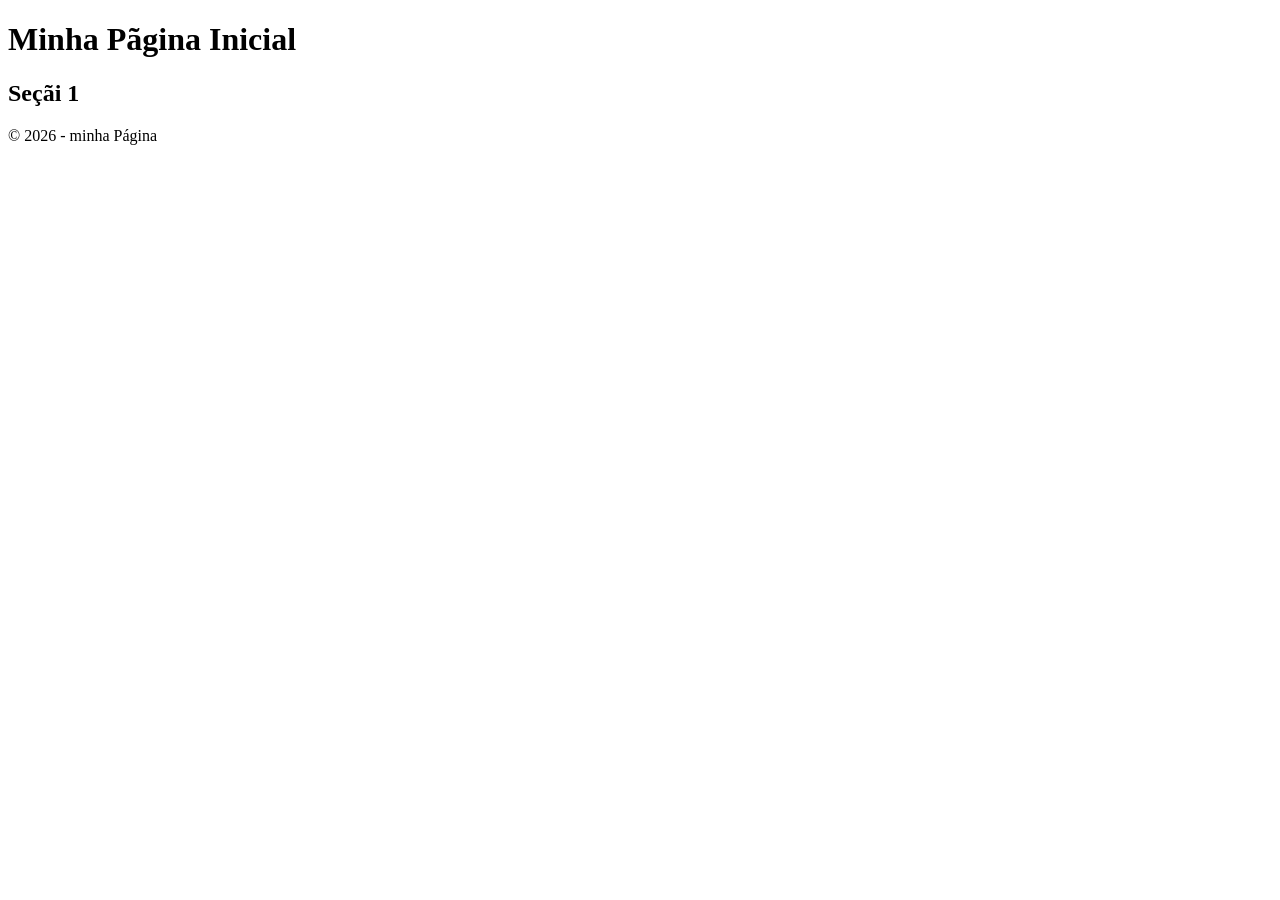
==== index.html @ f24833fe "ESTRUTURA html semântica básica." ====
<!DOCTYPE html><!-- 

o Doctype é o DTD, Document Type Definition, que é responsável por irformar, o navegador da versão do HTML que está sendo carregado.
-->

<html lang="pt-br">    
     
     <head>
        <meta charset="UTF-8">
	<title> Primeira Págin</title>
     </head>

      <body>
	<header>
	<h1>Minha Pãgina Inicial</h1>
	</header>
 	<main>
	   <section>
		<h2>Seçãi 1 </h2>
	  <section>
	</main>
	<footer>
	    <p>&copy; 2026 - minha Página</p>
	</footer>
     <body>     
</html>
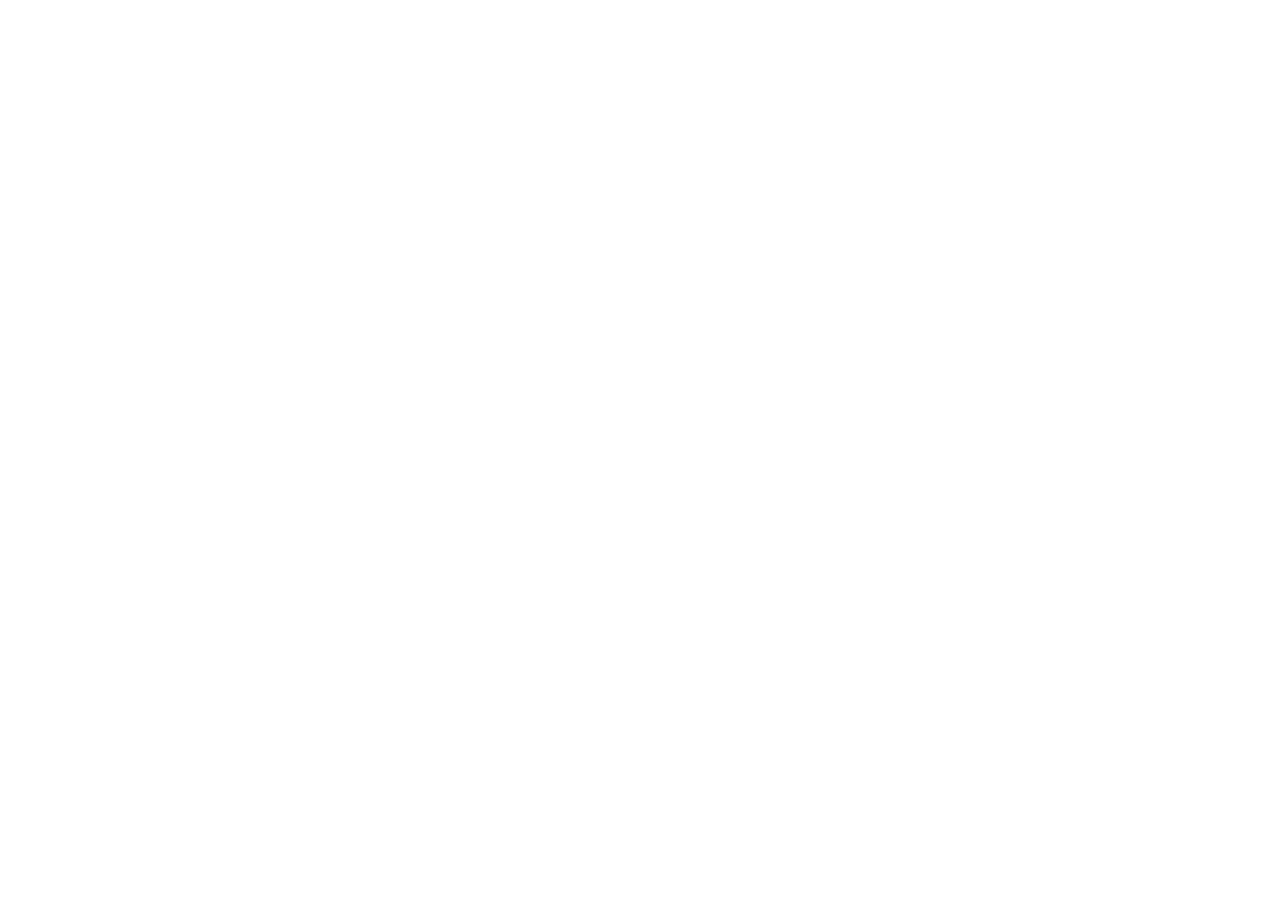
==== commit 9a7bcc0d: "feat: Estrutura básica criada através do emmet." ====
--- a/index.html
+++ b/index.html
@@ -1,26 +1,9 @@
-<!DOCTYPE html><!-- 
-
-o Doctype é o DTD, Document Type Definition, que é responsável por irformar, o navegador da versão do HTML que está sendo carregado.
--->
-
-<html lang="pt-br">    
-     
-     <head>
-        <meta charset="UTF-8">
-	<title> Primeira Págin</title>
-     </head>
-
-      <body>
-	<header>
-	<h1>Minha Pãgina Inicial</h1>
-	</header>
- 	<main>
-	   <section>
-		<h2>Seçãi 1 </h2>
-	  <section>
-	</main>
-	<footer>
-	    <p>&copy; 2026 - minha Página</p>
-	</footer>
-     <body>     
+<!doctype html>
+<html lang="pt-br">
+  <head>
+    <meta charset="UTF-8" />
+    <meta name="viewport" content="width=device-width, initial-scale=1.0" />
+    <title>Página home</title>
+  </head>
+  <body></body>
 </html>
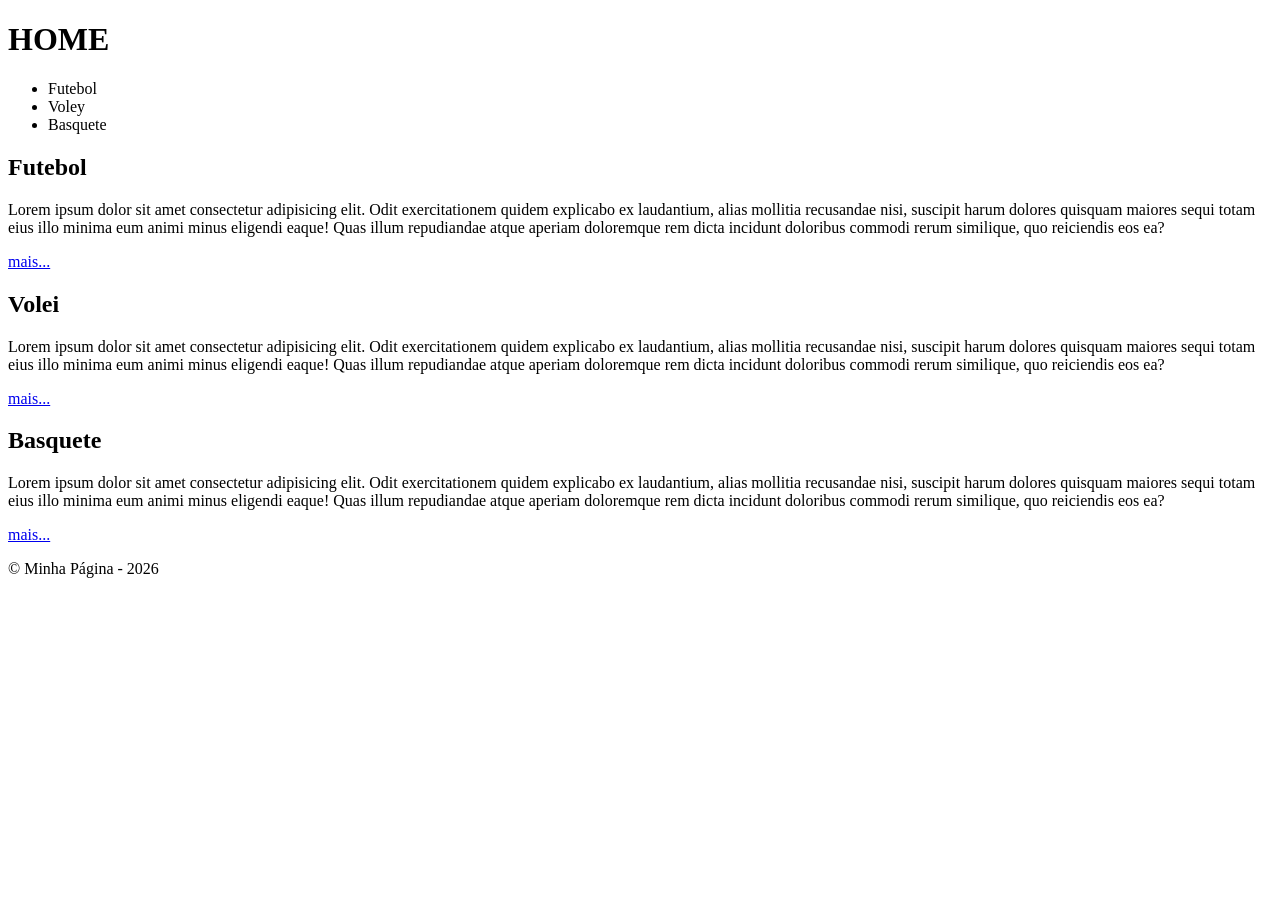
==== commit 78db743e: "feat: Reestruturação pra a página de esportes com limpeza e remoção de arquivos antigos" ====
--- a/index.html
+++ b/index.html
@@ -5,5 +5,59 @@
     <meta name="viewport" content="width=device-width, initial-scale=1.0" />
     <title>Página home</title>
   </head>
-  <body></body>
+  <body>
+    <header>
+      <h1>HOME</h1>
+      <nav>
+        <ul>
+          <li>Futebol</li>
+          <li>Voley</li>
+          <li>Basquete</li>
+        </ul>
+      </nav>
+    </header>
+
+    <main>
+      <section>
+        <h2>Futebol</h2>
+        <p>
+          Lorem ipsum dolor sit amet consectetur adipisicing elit. Odit
+          exercitationem quidem explicabo ex laudantium, alias mollitia
+          recusandae nisi, suscipit harum dolores quisquam maiores sequi totam
+          eius illo minima eum animi minus eligendi eaque! Quas illum
+          repudiandae atque aperiam doloremque rem dicta incidunt doloribus
+          commodi rerum similique, quo reiciendis eos ea?
+        </p>
+        <a href="#">mais...</a>
+      </section>
+      <section>
+        <h2>Volei</h2>
+        <p>
+          Lorem ipsum dolor sit amet consectetur adipisicing elit. Odit
+          exercitationem quidem explicabo ex laudantium, alias mollitia
+          recusandae nisi, suscipit harum dolores quisquam maiores sequi totam
+          eius illo minima eum animi minus eligendi eaque! Quas illum
+          repudiandae atque aperiam doloremque rem dicta incidunt doloribus
+          commodi rerum similique, quo reiciendis eos ea?
+        </p>
+        <a href="#">mais...</a>
+      </section>
+      <section>
+        <h2>Basquete</h2>
+        <p>
+          Lorem ipsum dolor sit amet consectetur adipisicing elit. Odit
+          exercitationem quidem explicabo ex laudantium, alias mollitia
+          recusandae nisi, suscipit harum dolores quisquam maiores sequi totam
+          eius illo minima eum animi minus eligendi eaque! Quas illum
+          repudiandae atque aperiam doloremque rem dicta incidunt doloribus
+          commodi rerum similique, quo reiciendis eos ea?
+        </p>
+        <a href="#">mais...</a>
+      </section>
+      
+    </main>
+    <footer>
+      <p>&copy; Minha Página - 2026</p>
+    </footer>
+  </body>
 </html>
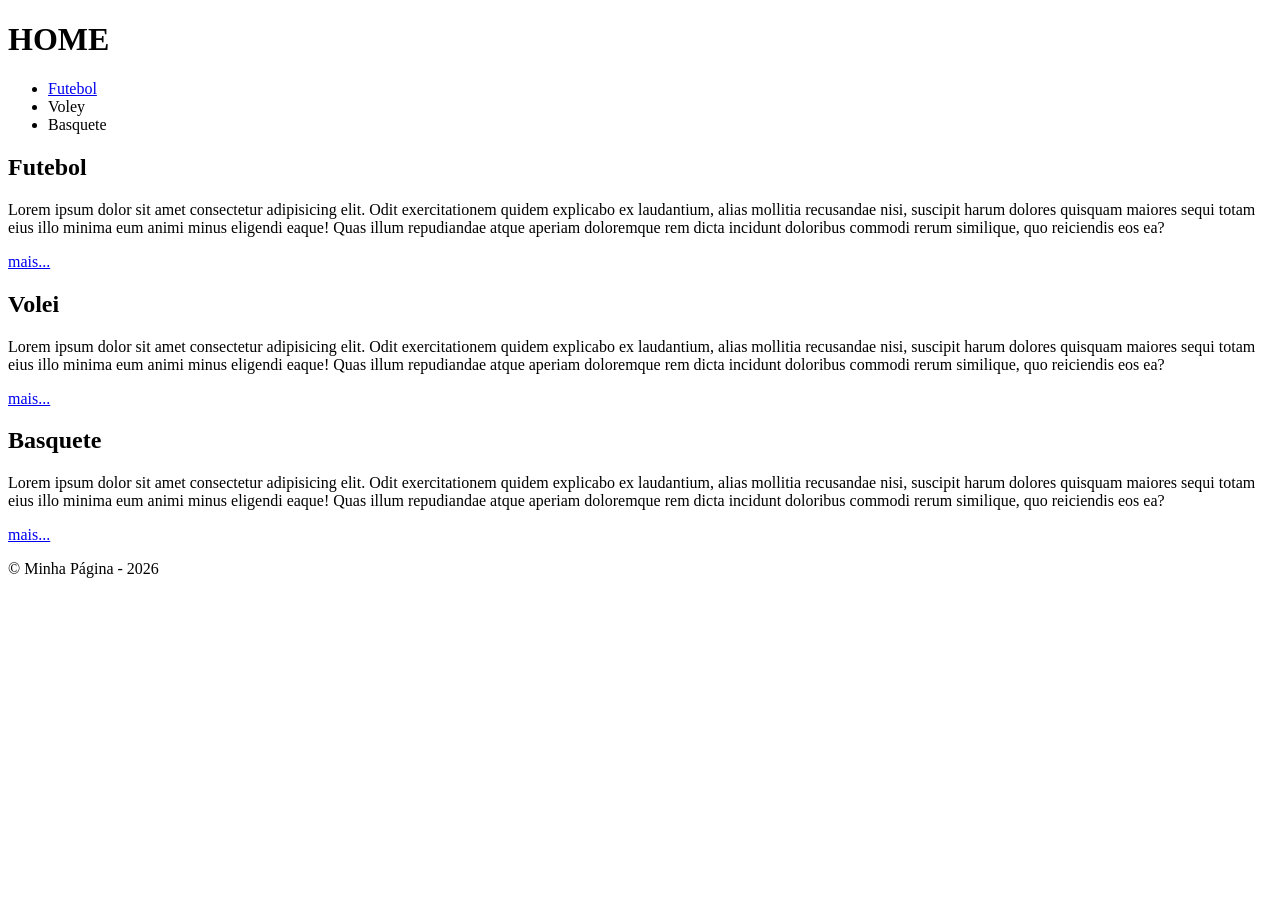
==== commit fb73bb5c: "adição de links na Página home e Futebol" ====
--- a/index.html
+++ b/index.html
@@ -10,7 +10,7 @@
       <h1>HOME</h1>
       <nav>
         <ul>
-          <li>Futebol</li>
+          <li> <a href="./paginas/futebol/futebol"> Futebol </a> </li>
           <li>Voley</li>
           <li>Basquete</li>
         </ul>
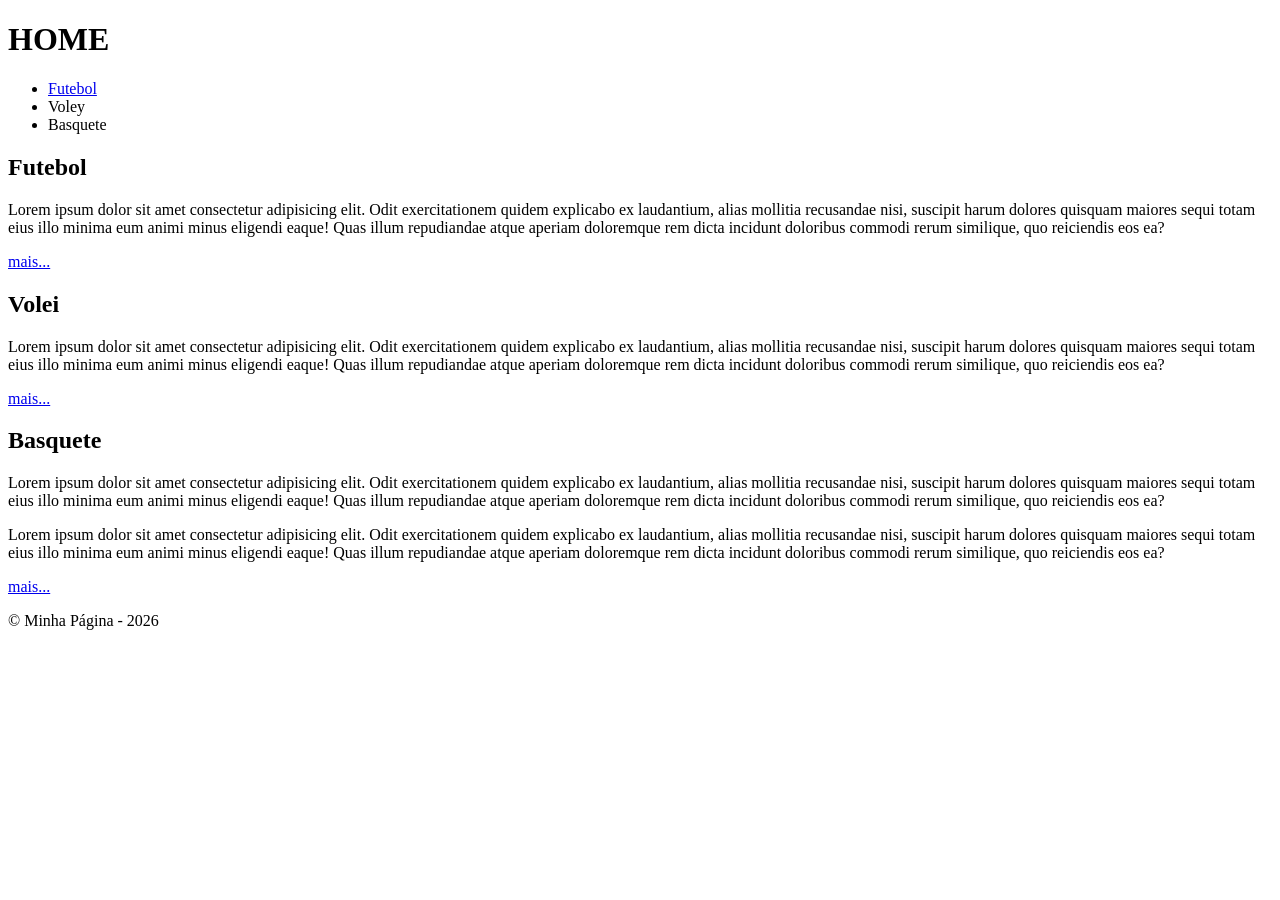
==== commit 7ab889c5: ""feat:  Adição de links ao site"" ====
--- a/index.html
+++ b/index.html
@@ -51,6 +51,15 @@
           eius illo minima eum animi minus eligendi eaque! Quas illum
           repudiandae atque aperiam doloremque rem dicta incidunt doloribus
           commodi rerum similique, quo reiciendis eos ea?
+
+            <p>
+          Lorem ipsum dolor sit amet consectetur adipisicing elit. Odit
+          exercitationem quidem explicabo ex laudantium, alias mollitia
+          recusandae nisi, suscipit harum dolores quisquam maiores sequi totam
+          eius illo minima eum animi minus eligendi eaque! Quas illum
+          repudiandae atque aperiam doloremque rem dicta incidunt doloribus
+          commodi rerum similique, quo reiciendis eos ea?
+          
         </p>
         <a href="#">mais...</a>
       </section>
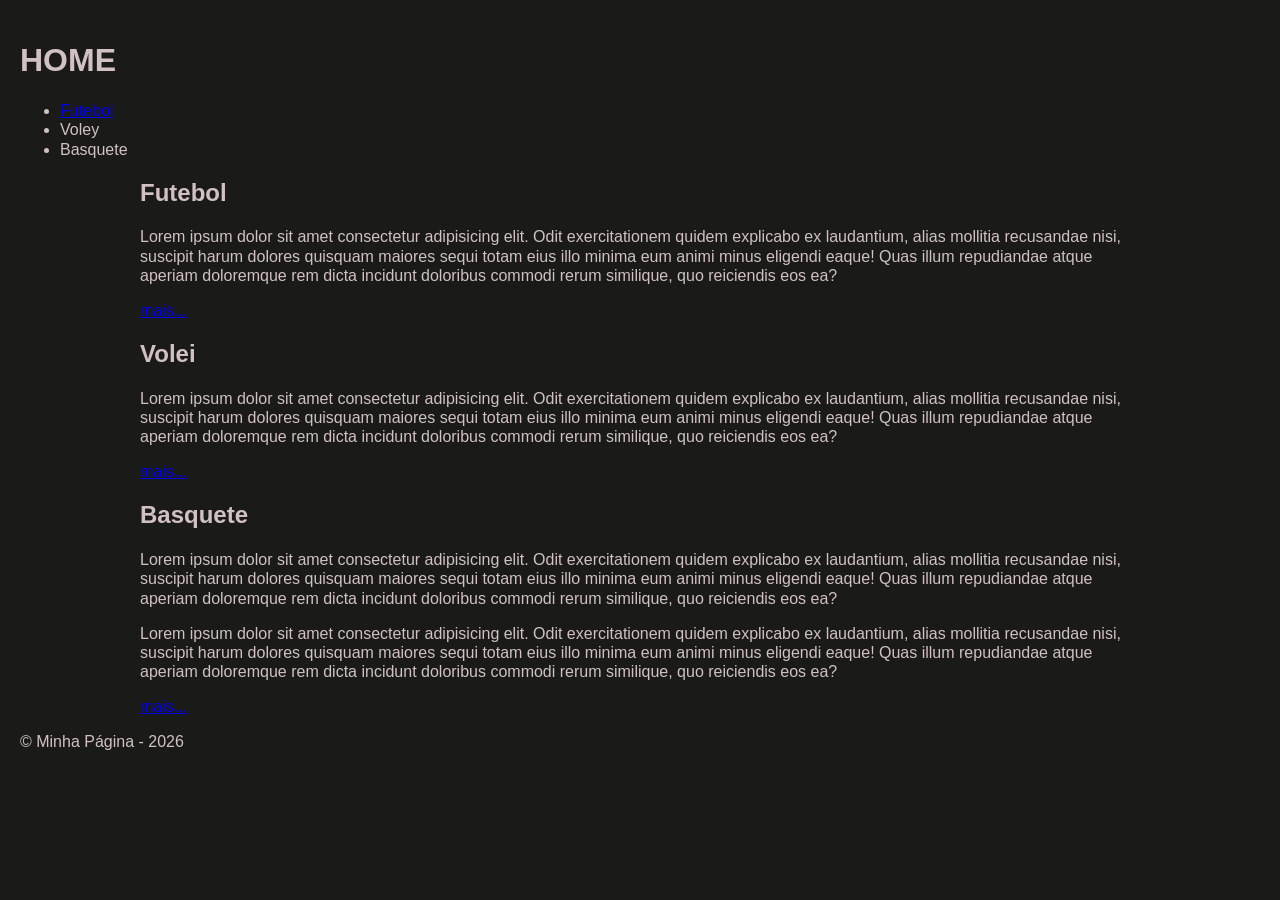
==== commit 66c0f625: "feat: aoresentando fontes, alinhamento e margens" ====
--- a/index.html
+++ b/index.html
@@ -1,9 +1,16 @@
 <!doctype html>
 <html lang="pt-br">
+
+
   <head>
     <meta charset="UTF-8" />
     <meta name="viewport" content="width=device-width, initial-scale=1.0" />
     <title>Página home</title>
+    
+      <link rel="icon" href="./img/favicon.png"> 
+      <link rel="stylesheet" href="./css/style.css">
+
+
   </head>
   <body>
     <header>
@@ -28,7 +35,7 @@
           repudiandae atque aperiam doloremque rem dicta incidunt doloribus
           commodi rerum similique, quo reiciendis eos ea?
         </p>
-        <a href="#">mais...</a>
+        <a href="./paginas/futebol/futbol.html">mais...</a>
       </section>
       <section>
         <h2>Volei</h2>
@@ -40,7 +47,7 @@
           repudiandae atque aperiam doloremque rem dicta incidunt doloribus
           commodi rerum similique, quo reiciendis eos ea?
         </p>
-        <a href="#">mais...</a>
+        <a href="./paginas/volei/volei.html">mais...</a>
       </section>
       <section>
         <h2>Basquete</h2>
@@ -59,9 +66,9 @@
           eius illo minima eum animi minus eligendi eaque! Quas illum
           repudiandae atque aperiam doloremque rem dicta incidunt doloribus
           commodi rerum similique, quo reiciendis eos ea?
-          
+
         </p>
-        <a href="#">mais...</a>
+        <a href="./paginas/basquete/basquete.html">mais...</a>
       </section>
       
     </main>
--- a/css/style.css
+++ b/css/style.css
@@ -0,0 +1,23 @@
+body{
+    background-color: #1a1b18;
+    color: #d1c1c1;
+    font-family:'Segoe UI', Tahoma, Geneva, Verdana, sans-serif ;
+    line-height: 1.2;
+    margin: 0;
+    padding:20px;
+}
+
+
+/*
+
+container principal
+
+*/
+
+main{
+    max-width:  1000px;
+    margin:0 auto;
+
+
+}
+
